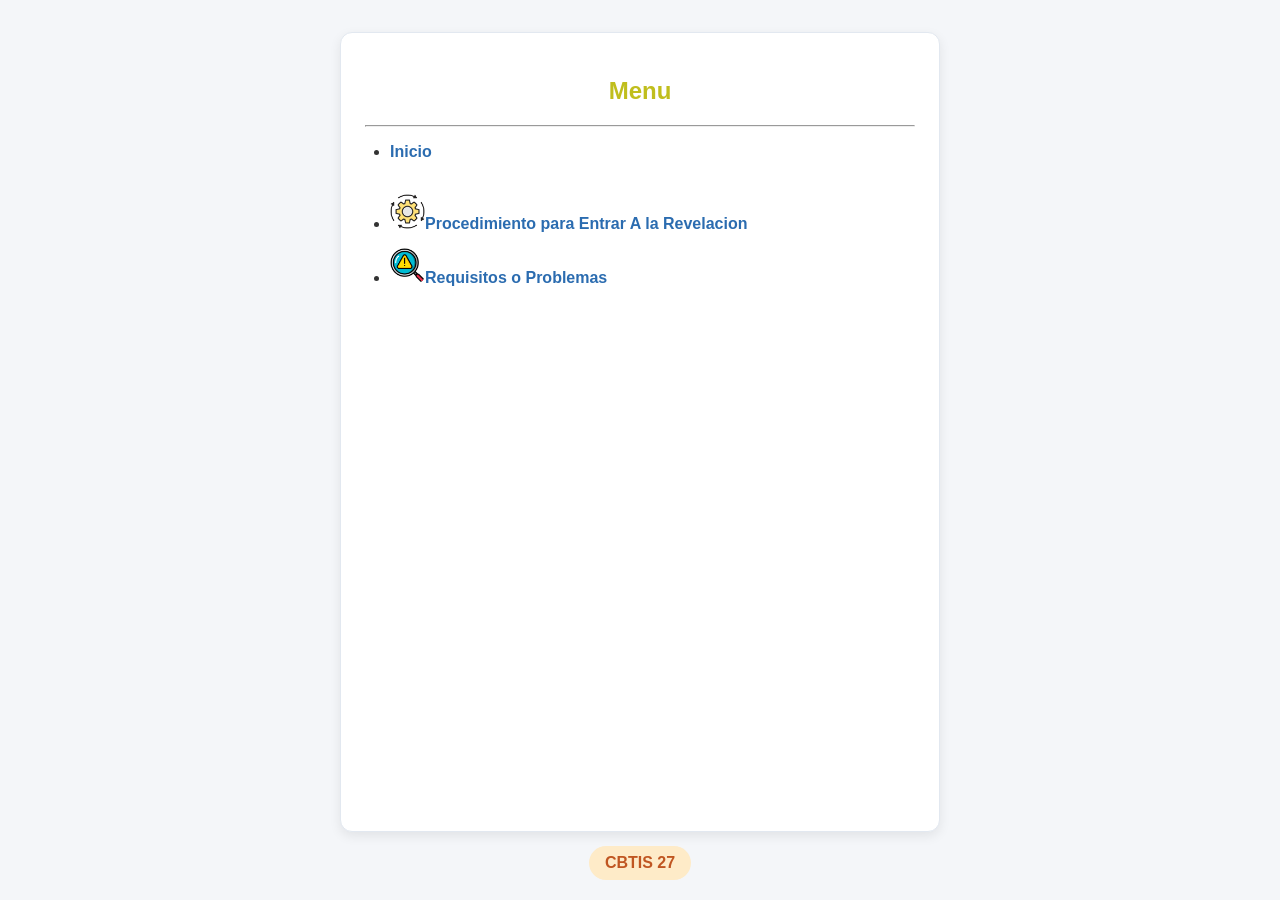
==== menu.html @ f271176c "previo2" ====
<!DOCTYPE html>
<html lang="es">
<head>
    <meta charset="UTF-8">
    <meta name="viewport" content="width=device-width, initial-scale=1.0">
    <title>Menu</title>
    <link rel="stylesheet" href="css/estilos.css">
</head>
<body>
    <main class="contenedor">
        <section class="card">
            <center>
    <h2>Menu</h2>
    </center>
    <hr>
    <ul>


    <div><li><a href="contenido.html" target="contenido">Inicio</a>
            <br>
    <a href="proceso.html" target="contenido">
            <br>
            <li><img src="imagenes/proceso.png.png" width="35px">Procedimiento para Entrar A la Revelacion</a>
    <a href="requisito.html" target="contenido">
            <br>
            <li><img src="imagenes/pro.png.png" width="35px">Requisitos o Problemas</a>
    </ul>
     
   

            <div class="badge-v1">
                
               CBTIS 27</div>
        </section>
    </main>

    

</body>
</html>
---- css/estilos.css ----
body {
    font-family: Arial, sans-serif;
    margin: 0;
    background-color: #f4f6f9;
    color: #333;
}

header {
    background-color: #230968;
    color: white;
    text-align: center;
    padding: 2rem;
    box-shadow: 0 3px 8px rgba(0, 0, 0, 0.15);
}

header h1 {
    margin: 0;
}

header a {
    color: #fcfcfc;
    text-decoration: none;
    font-weight: bold;
    margin: 0 50px;
    transition: color 0.3s;
}

header a:hover {
    color: #bee3f8;
}

.contenedor {
    max-width: 600px;
    margin: 2rem auto;
    padding: 0 1rem;
}

.card {
    background: white;
    padding: 1.5rem;
    border-radius: 12px;
    box-shadow: 0 4px 12px rgba(0, 0, 0, 0.08);
    border: 1px solid #e2e8f0;
    min-height: 750px;
}

.card h2,
.card h3 {
    color: #c0bd1bfd;
}

.card img {
    border-radius: 8px;
    transition: transform 0.3s;
}

.card img:hover {
    transform: scale(1.08);
}

.badge-v1 {
    display: inline-block;
    background-color: #feebc8;
    color: #c05621;
    padding: 0.5rem 1rem;
    border-radius: 20px;
    font-weight: bold;
    margin-top: 1rem;
    position: absolute ;
    bottom: 20px ;
    left: 0 ;
    right: 0 ;
    margin: 0 auto;
    text-align: center;
    width: max-content;
    display: block ;

}

footer {
    text-align: center;
    color: #718096;
    padding: 1rem;
    margin-top: 2rem;
    font-size: 14px;
}

.frame-menu {
    width: auto;
    padding: 1rem;
    margin: 1rem;
    background-color: white;
    border-radius: 12px;
    box-shadow: 0 4px 12px rgba(0, 0, 0, 0.08);
}

.frame-menu h2 {
    text-align: center;
    color: #2b6cb0;
    margin-top: 0;
}


ul {
    padding-left: 25px;
}

li {
    margin-bottom: 15px;
}

li a {
    color: #2b6cb0;
    text-decoration: none;
    font-weight: bold;
    transition: color 0.3s;
}

li a:hover {
    color: #e2d40b;
    text-decoration: underline;
}

h3 {
    color: #e2d40b;
}

p {
    line-height: 1.6;
}
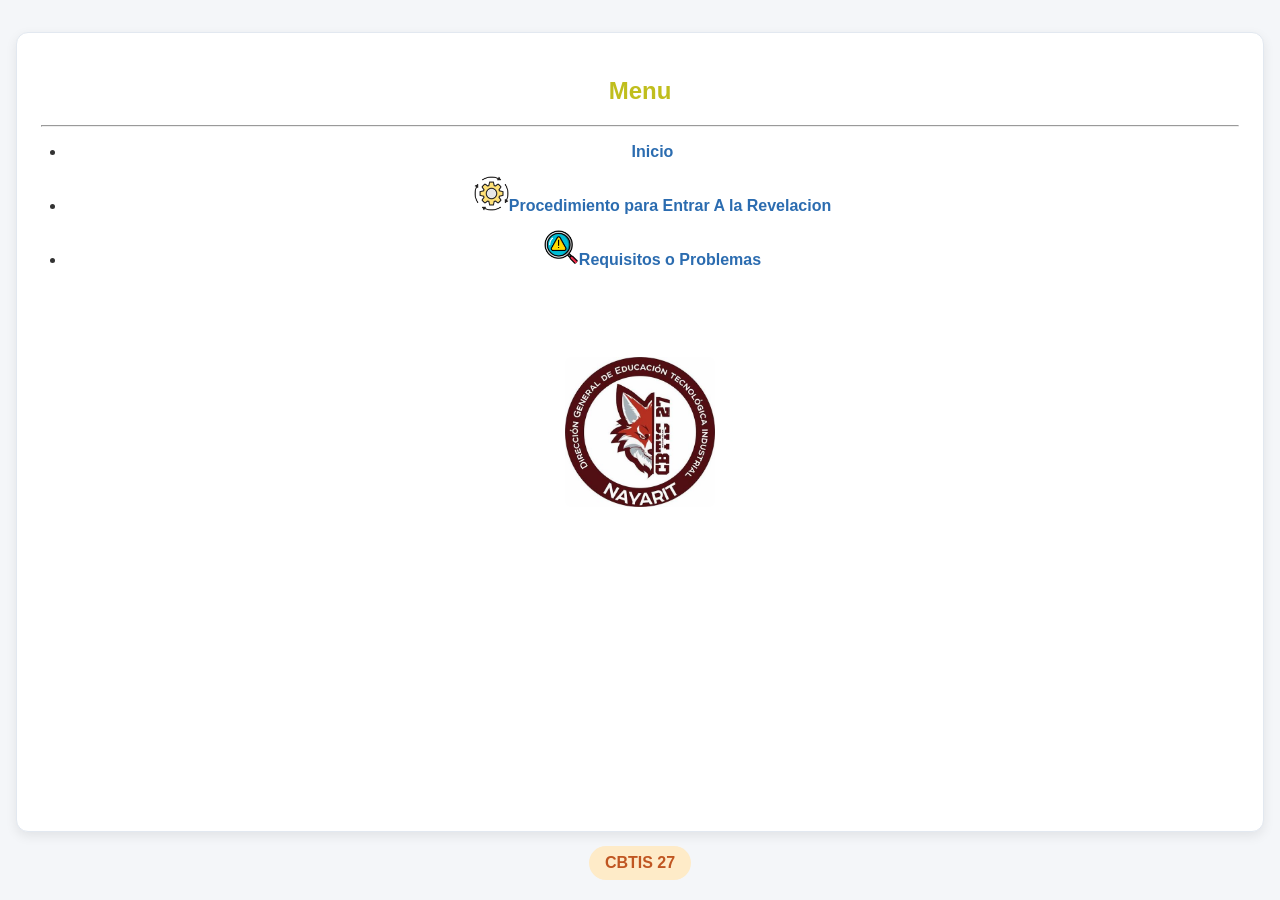
==== commit a4c6b80c: "nuevo" ====
--- a/menu.html
+++ b/menu.html
@@ -15,19 +15,24 @@
     <hr>
     <ul>
 
-
+<center>
     <div><li><a href="contenido.html" target="contenido">Inicio</a>
-            <br>
+            
     <a href="proceso.html" target="contenido">
-            <br>
+            
             <li><img src="imagenes/proceso.png.png" width="35px">Procedimiento para Entrar A la Revelacion</a>
     <a href="requisito.html" target="contenido">
-            <br>
+            
             <li><img src="imagenes/pro.png.png" width="35px">Requisitos o Problemas</a>
     </ul>
-     
-   
+    <br>
+    <br>
+    <br>
+    <br>
+     <center><img src="imagenes/cbtis.png" width="150px"></center>
 
+   </center>
+            
             <div class="badge-v1">
                 
                CBTIS 27</div>
--- a/css/estilos.css
+++ b/css/estilos.css
@@ -31,7 +31,7 @@
 }
 
 .contenedor {
-    max-width: 600px;
+    max-width: 100%;
     margin: 2rem auto;
     padding: 0 1rem;
 }
@@ -42,7 +42,11 @@
     border-radius: 12px;
     box-shadow: 0 4px 12px rgba(0, 0, 0, 0.08);
     border: 1px solid #e2e8f0;
-    min-height: 750px;
+    min-height: 800px;
+    width: 100%;             
+    box-sizing: border-box;  
+
+
 }
 
 .card h2,
@@ -129,3 +133,4 @@
 p {
     line-height: 1.6;
 }
+
